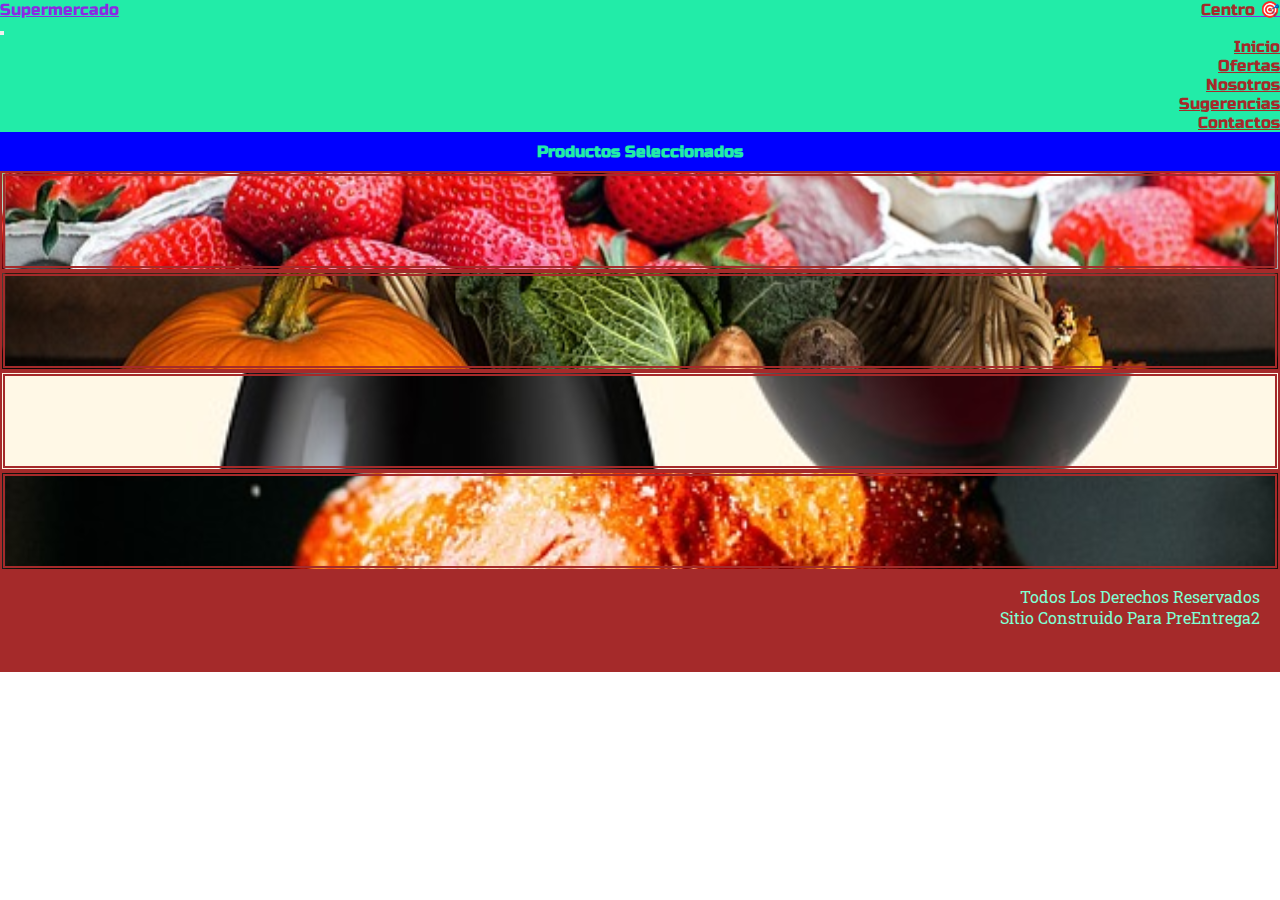
==== index.html @ 25ea1a69 "Versión inicial" ====
<!DOCTYPE html>
<html lang="es">
<head>
    <meta charset="UTF-8" />
    <meta name="viewport" content="width=device-width, initial-scale=1.0" />
    <!-- Aqui debajo pegue FontAwsome para luego poder trer iconos.Siempre ponerlo antes del vínculo con CSS para que este infuya por último en virtud de la "cascada"-->
    <link rel="stylesheet" href="https://cdnjs.cloudflare.com/ajax/libs/font-awesome/6.4.2/css/all.min.css"
        integrity="sha512-z3gLpd7yknf1YoNbCzqRKc4qyor8gaKU1qmn+CShxbuBusANI9QpRohGBreCFkKxLhei6S9CQXFEbbKuqLg0DA=="
        crossorigin="anonymous" referrerpolicy="no-referrer"/>
    <!-- Fin de FontAwsome-->

    <!-- Se ingresa bootstrap 5.1, también, por el efecto cascada debe estar antes del enlace con CSS a fin de que este prevalezca-->
    <link href="https://cdn.jsdelivr.net/npm/bootstrap@5.1.3/dist/css/bootstrap.min.css" rel="stylesheet"
        integrity="sha384-1BmE4kWBq78iYhFldvKuhfTAU6auU8tT94WrHftjDbrCEXSU1oBoqyl2QvZ6jIW3" crossorigin="anonymous" />
    <!-- Finaliza bootstrap 5.1-->

    <link rel="stylesheet" href="styles/estilos.css" />
    <title>PreEntrega2</title>
</head>
<body>
    <!-- Traje NavBarr w3sch-->
    <nav class="navbar navbar-expand-sm navbar-dark">
        <div class="container-fluid">
            <a class="navbar-brand" href="#"> supermercado <span>centro 🎯</span></a>
            <button class="navbar-toggler" type="button" data-bs-toggle="collapse" data-bs-target="#collapsibleNavbar">
                <i class="fa-solid fa-bars-staggered fa-fade"></i>
            </button>
            <div class="collapse navbar-collapse" id="collapsibleNavbar">
                <ul class="navbar-nav">
                    <li class="nav-item">
                        <a class="nav-link"href="#">inicio</a>
                    </li>
                    <li class="nav-item">
                        <a class="nav-link" href="hojas/ofertas.html">ofertas</a>
                    </li>
                    <li class="nav-item">
                        <a class="nav-link" href="hojas/nosotros.html">nosotros</a>
                    </li>
                    <li class="nav-item">
                        <a class="nav-link" href="hojas/sugerencias.html">sugerencias</a>
                    </li>
                    <li class="nav-item">
                        <a class="nav-link" href="hojas/contactos.html">contactos</a>
                    </li>
                </ul>
            </div>
        </div>
    </nav>
    <!-- Fin NavBarr-->

    <!-- Comienzo de Galería, falta cargar imagenes y toda la estructura -->
    <h2>productos seleccionados</h2>
    <div class="galeria">
        <div class="item item1"></div>
        <div class="item item2"></div>
        <div class="item item3"></div>
        <div class="item item4"></div>
    </div>
    <!-- Termina galeria, aún incompleta-->

    <!-- Se inicia el footer -->
    <footer>
        <p> todos los derechos reservados</p>
        <p>sitio construido para PreEntrega2</p>
        <div class="redes">
            <a href=""> <i class="fa-brands fa-facebook fa-beat"></i></a>
            <a href=""><i class="fa-brands fa-instagram fa-bounce"></i></a>
            <a href=""><i class="fa-brands fa-whatsapp fa-fade"></i></a>
        </div>

    </footer>
    <!-- footer finalizado -->

    <!-- Ingreso JS SEPARATE-->
    <script src="https://cdn.jsdelivr.net/npm/@popperjs/core@2.10.2/dist/umd/popper.min.js"
        integrity="sha384-7+zCNj/IqJ95wo16oMtfsKbZ9ccEh31eOz1HGyDuCQ6wgnyJNSYdrPa03rtR1zdB" crossorigin="anonymous">
    </script>
    <script src="https://cdn.jsdelivr.net/npm/bootstrap@5.1.3/dist/js/bootstrap.min.js"
        integrity="sha384-QJHtvGhmr9XOIpI6YVutG+2QOK9T+ZnN4kzFN1RtK3zEFEIsxhlmWl5/YESvpZ13" crossorigin="anonymous">
    </script>
    <!-- Fin de JV SEPARATE-->
</body>

</html>
---- styles/estilos.css ----
@import url('https://fonts.googleapis.com/css2?family=Russo+One&display=swap');

/*font-family: 'Russo One', sans-serif; */

@import url('https://fonts.googleapis.com/css2?family=Roboto+Slab:wght@500&family=Russo+One&display=swap');

/* font-family: 'Roboto Slab', serif;
font-family: 'Russo One', sans-serif;   */

*{
    margin: 0;
    padding: 0;
    box-sizing: border-box;
}

/* Comienza Header*/
.navbar {
   background-color: rgb(34, 236, 168);
}

a.navbar-brand {
    color: blueviolet !important;
    text-transform: capitalize;
    font-family: 'Russo One', sans-serif;
    display: flex;
    justify-content: space-between;
    font-size: 16px;
}

span {
    color: brown;
}

.navbar-toggler i{
    color: brown;
    }

.nav-link {
    color: brown ! important;
    padding-left: 5px !important;
    font-family: 'Russo One', sans-serif;
    text-transform: capitalize;
    display: flex;
    justify-content: end;
}
/* Fin Header*/

/* Comienza Galeria */
h2 {
    background-color: blue;
    color:rgb(34, 236, 168);
    text-align: center;
    font-size: 16px;
    font-family: 'Russo One', sans-serif;
    text-transform: capitalize;
    padding: 10px;
    margin: 0;
}

.galeria {
    height: 400px;
    background-color: black;
    display: grid;
    grid-template-columns: 1fr;
    grid-template-rows: repeat(4, 100px);
}

.item {
    border: 5px double brown;
    background-size: cover;
    background-position: center;
}

.item1 {
    background-image: url(../imagenes/frutillas.jpg);
}

.item2 {
    background-image: url(../imagenes/verduras.jpg);
}

.item3 {
    background-image: url(../imagenes/vino.jpg);
}

.item4 {
    background-image: url(../imagenes/pandulce.jpg);
}

/* Fin de Galeria, aún incompleta*/

/* Abre el footer */
footer {
    background-color: brown ;
    color: aquamarine;
    padding-top: 15px;
}

footer p {
    padding-right: 20px;
    text-align: right;
    text-transform: capitalize;
    font-family:'Roboto Slab', serif;
    font-size: 16px;
}

footer .redes {
    margin-top: 10px;
}

footer a {
    text-align: left;
    font-size: 30px;
    color: aqua;
    text-align: left;
    padding-left:15px;
}
/* Finaliza footer */

/*Comienza MediaQueri

@media only screen and (min-width: 750px) {
        footer p
        { 
        font-size 30px
        }
    }




/*Se cierra MediaQueri*/



















/* Lo comento por si algo me sirve pero seguramente deba borrar todo

header {
    background-color: rgb(43, 226, 113);
    display: flex;
    align-items: center;
}

div {
color: brown;
    text-align: center;
    font-size: 18px;
    text-transform: uppercase;
}

div span {
    color: blueviolet;
    text-align: left;
    font-size: 22px;
    text-transform: capitalize;
}

nav ul{
    list-style: none;
    text-decoration: none;
}

a {
    color: brown;
    text-decoration: none;
} */
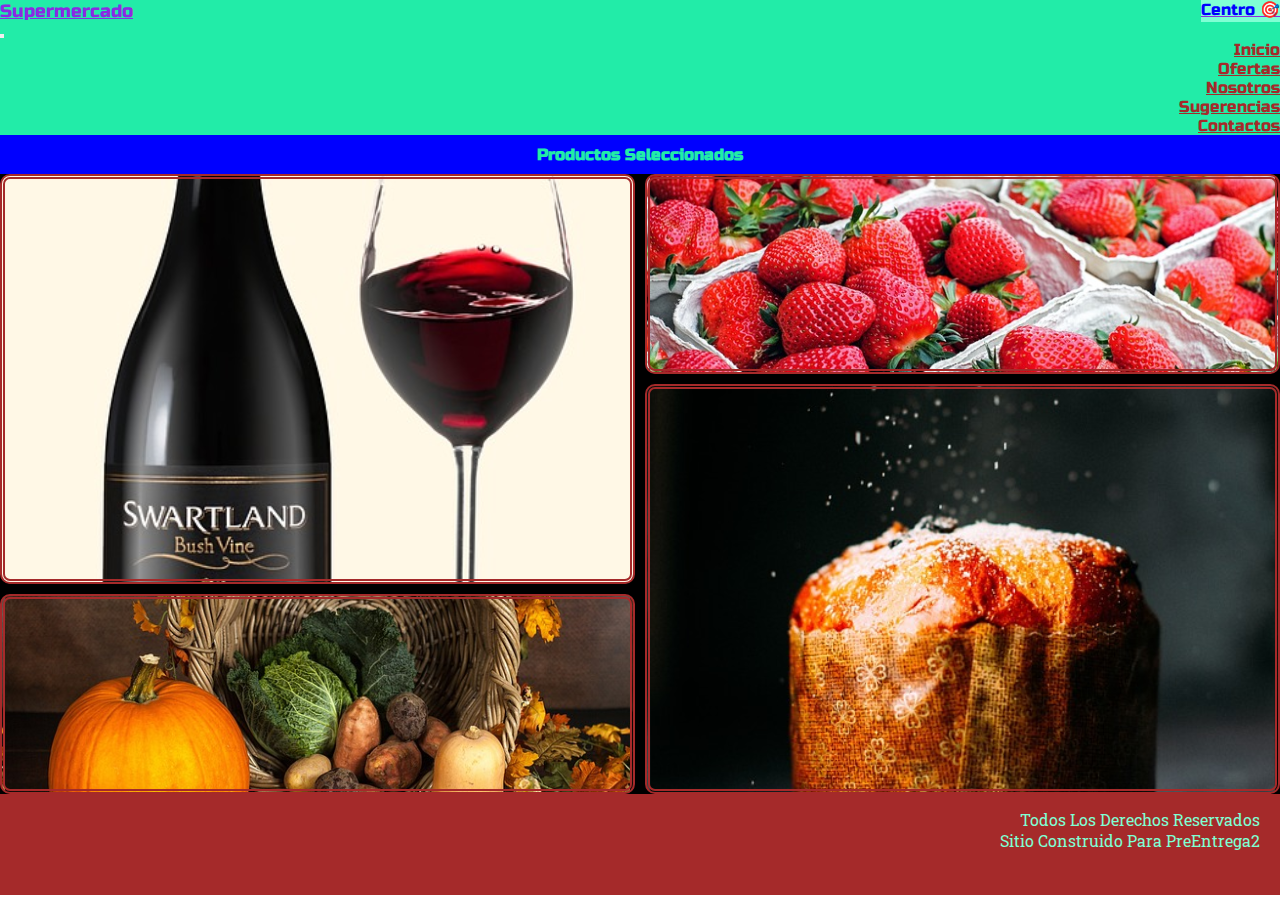
==== commit cc3b0704: "Cambios en galeria y trabajo en hoja CONTACTOS" ====
--- a/index.html
+++ b/index.html
@@ -48,7 +48,7 @@
     </nav>
     <!-- Fin NavBarr-->
 
-    <!-- Comienzo de Galería, falta cargar imagenes y toda la estructura -->
+    <!-- Comienzo de Galería -->
     <h2>productos seleccionados</h2>
     <div class="galeria">
         <div class="item item1"></div>
@@ -56,9 +56,9 @@
         <div class="item item3"></div>
         <div class="item item4"></div>
     </div>
-    <!-- Termina galeria, aún incompleta-->
+    <!-- Termina galeria.-->
 
-    <!-- Se inicia el footer -->
+    <!-- Se inicia el footer --> 
     <footer>
         <p> todos los derechos reservados</p>
         <p>sitio construido para PreEntrega2</p>
@@ -67,7 +67,6 @@
             <a href=""><i class="fa-brands fa-instagram fa-bounce"></i></a>
             <a href=""><i class="fa-brands fa-whatsapp fa-fade"></i></a>
         </div>
-
     </footer>
     <!-- footer finalizado -->
 
@@ -80,5 +79,4 @@
     </script>
     <!-- Fin de JV SEPARATE-->
 </body>
-
 </html>--- a/styles/estilos.css
+++ b/styles/estilos.css
@@ -24,7 +24,7 @@
     font-family: 'Russo One', sans-serif;
     display: flex;
     justify-content: space-between;
-    font-size: 16px;
+    font-size: 18px;
 }
 
 span {
@@ -39,6 +39,7 @@
     color: brown ! important;
     padding-left: 5px !important;
     font-family: 'Russo One', sans-serif;
+    font-size: 16px;
     text-transform: capitalize;
     display: flex;
     justify-content: end;
@@ -54,40 +55,51 @@
     font-family: 'Russo One', sans-serif;
     text-transform: capitalize;
     padding: 10px;
-    margin: 0;
+    margin-bottom: 0;
 }
 
 .galeria {
-    height: 400px;
+    /*height: 800px;*/
+    width: 100%;
     background-color: black;
     display: grid;
-    grid-template-columns: 1fr;
-    grid-template-rows: repeat(4, 100px);
+    grid-template-columns:repeat(2, 1fr);
+    grid-template-rows: repeat(3, 200px);
+    grid-template-areas:
+    "img3 img1"
+    "img3 img4"
+    "img2 img4";
+    grid-gap: 10px;
 }
 
 .item {
     border: 5px double brown;
     background-size: cover;
     background-position: center;
+    border-radius: 10px;
 }
 
 .item1 {
+    grid-area:img1;
     background-image: url(../imagenes/frutillas.jpg);
 }
 
 .item2 {
+    grid-area:img2;
     background-image: url(../imagenes/verduras.jpg);
 }
 
 .item3 {
+    grid-area: img3;
     background-image: url(../imagenes/vino.jpg);
 }
 
 .item4 {
+    grid-area: img4;
     background-image: url(../imagenes/pandulce.jpg);
 }
 
-/* Fin de Galeria, aún incompleta*/
+/* Fin de Galeria*/
 
 /* Abre el footer */
 footer {
@@ -117,67 +129,89 @@
 }
 /* Finaliza footer */
 
-/*Comienza MediaQueri
-
+/* Hoja de SUGERENCIAS */
+
+h3 {
+    background-color: blue;
+    color:rgb(34, 236, 168);
+    text-align: center;
+    font-size: 22px;
+    font-family: 'Roboto Slab', serif;
+    text-transform: capitalize;
+    padding: 10px;
+    margin-bottom: 0;
+}
+
+div span {
+    background-color: aquamarine;
+    color: blue;
+    text-transform: capitalize;
+    font-size: 16px;
+}
+
+/* Fin de sugerencias */
+
+/* Hoja de NOSOTROS con texto e imagen */
+
+.conocenos {
+    display: flex;
+    flex-wrap: wrap;
+}
+
+.nleft {
+    width: 100%;
+    min-height: 250px;
+    background-image: url(../imagenes/mercadito\ 2.jpg);
+    background-size: cover;
+    background-position: center;
+}
+
+.nright {
+    width: 100%;
+    background-color: rgb(42, 147, 165);
+}
+
+.nright p {
+    width: 100%;
+    color: aqua;
+    text-shadow: 0.1em 0.1em #333;
+    font-family: 'Roboto Slab', serif;
+    padding: 22px;
+}
+
+/* Termina Hoja NOSOTROS */
+
+/*Comienza MediaQueri */
+
+
+/* Esta era para el INICIO pero no la pude hacer marchar
 @media only screen and (min-width: 750px) {
         footer p
         { 
         font-size 30px
         }
-    }
-
-
-
-
-/*Se cierra MediaQueri*/
-
-
-
-
-
-
-
-
-
-
-
-
-
-
-
-
-
-
-
-/* Lo comento por si algo me sirve pero seguramente deba borrar todo
-
-header {
-    background-color: rgb(43, 226, 113);
-    display: flex;
-    align-items: center;
-}
-
-div {
-color: brown;
-    text-align: center;
-    font-size: 18px;
-    text-transform: uppercase;
-}
-
-div span {
-    color: blueviolet;
-    text-align: left;
-    font-size: 22px;
-    text-transform: capitalize;
-}
-
-nav ul{
-    list-style: none;
-    text-decoration: none;
-}
-
-a {
-    color: brown;
-    text-decoration: none;
-} */
-
+    } */
+
+/* MQ para hoja NOSOTROS */
+
+/* Tampoco pude hacer marchar esta
+
+@media only screen and (min-width 480px){
+    .conocenos{
+        grid-template-columns: 1fr 1fr;
+        grid-template-rows: repeat(4, 200px);
+    }
+    .conocenos .nleft {
+        width: 60%;
+    }
+
+    .conocenos .nright {
+        width: 40%;
+    }
+}
+
+
+
+/* Termino hoja NOSOTROS */
+
+/*Se cierra MediaQueri*/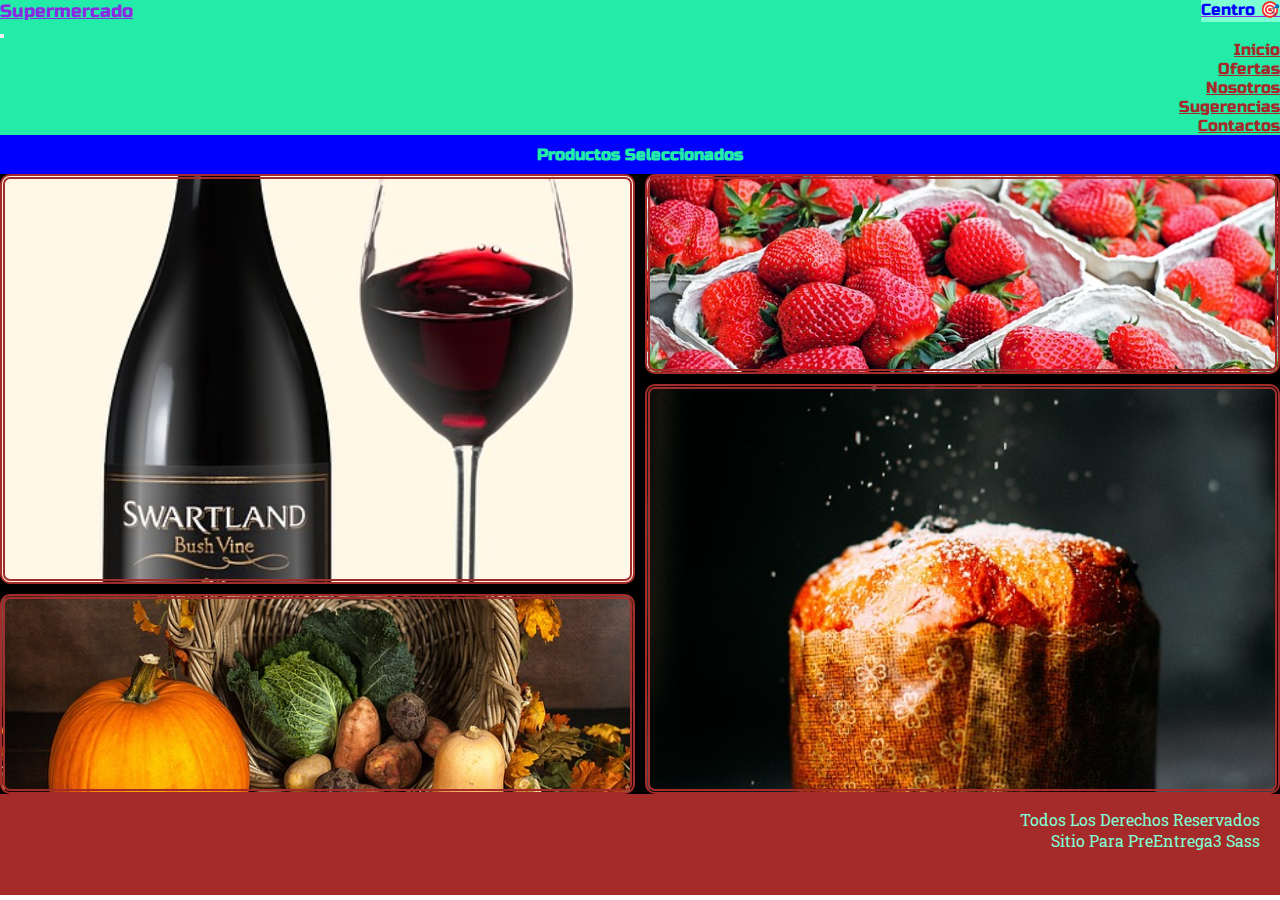
==== commit 5696977c: "Se cago el seo en cada hoja" ====
--- a/index.html
+++ b/index.html
@@ -14,8 +14,10 @@
         integrity="sha384-1BmE4kWBq78iYhFldvKuhfTAU6auU8tT94WrHftjDbrCEXSU1oBoqyl2QvZ6jIW3" crossorigin="anonymous" />
     <!-- Finaliza bootstrap 5.1-->
 
-    <link rel="stylesheet" href="styles/estilos.css" />
-    <title>PreEntrega2</title>
+    <link rel="stylesheet" href="./styles/estilos.css" />
+    <title> Super Centro - inicio </title>
+    <meta name="description" content=" Mas que un comercio tu amigo de compras ">
+    <meta name="keywords" content="supermercado, super, mercado, centro, calidad, atención, barato, ">
 </head>
 <body>
     <!-- Traje NavBarr w3sch-->
@@ -31,16 +33,16 @@
                         <a class="nav-link"href="#">inicio</a>
                     </li>
                     <li class="nav-item">
-                        <a class="nav-link" href="hojas/ofertas.html">ofertas</a>
+                        <a class="nav-link" href="./hojas/ofertas.html">ofertas</a>
                     </li>
                     <li class="nav-item">
-                        <a class="nav-link" href="hojas/nosotros.html">nosotros</a>
+                        <a class="nav-link" href="./hojas/nosotros.html">nosotros</a>
                     </li>
                     <li class="nav-item">
-                        <a class="nav-link" href="hojas/sugerencias.html">sugerencias</a>
+                        <a class="nav-link" href="./hojas/sugerencias.html">sugerencias</a>
                     </li>
                     <li class="nav-item">
-                        <a class="nav-link" href="hojas/contactos.html">contactos</a>
+                        <a class="nav-link" href="./hojas/contactos.html">contactos</a>
                     </li>
                 </ul>
             </div>
@@ -58,10 +60,10 @@
     </div>
     <!-- Termina galeria.-->
 
-    <!-- Se inicia el footer --> 
+        <!-- Se inicia el footer --> 
     <footer>
         <p> todos los derechos reservados</p>
-        <p>sitio construido para PreEntrega2</p>
+        <p>sitio para PreEntrega3 sass</p>
         <div class="redes">
             <a href=""> <i class="fa-brands fa-facebook fa-beat"></i></a>
             <a href=""><i class="fa-brands fa-instagram fa-bounce"></i></a>
--- a/styles/estilos.css
+++ b/styles/estilos.css
@@ -1,217 +1,156 @@
-@import url('https://fonts.googleapis.com/css2?family=Russo+One&display=swap');
-
-/*font-family: 'Russo One', sans-serif; */
-
-@import url('https://fonts.googleapis.com/css2?family=Roboto+Slab:wght@500&family=Russo+One&display=swap');
-
-/* font-family: 'Roboto Slab', serif;
-font-family: 'Russo One', sans-serif;   */
-
-*{
-    margin: 0;
-    padding: 0;
-    box-sizing: border-box;
+@import url("https://fonts.googleapis.com/css2?family=Russo+One&display=swap");
+@import url("https://fonts.googleapis.com/css2?family=Roboto+Slab:wght@500&family=Russo+One&display=swap");
+* {
+  margin: 0;
+  padding: 0;
+  box-sizing: border-box;
 }
 
-/* Comienza Header*/
 .navbar {
-   background-color: rgb(34, 236, 168);
+  background-color: rgb(34, 236, 168);
 }
 
 a.navbar-brand {
-    color: blueviolet !important;
-    text-transform: capitalize;
-    font-family: 'Russo One', sans-serif;
-    display: flex;
-    justify-content: space-between;
-    font-size: 18px;
+  color: blueviolet !important;
+  text-transform: capitalize;
+  font-family: "Russo One", sans-serif;
+  display: flex;
+  justify-content: space-between;
+  font-size: 18px;
 }
 
 span {
-    color: brown;
+  color: brown;
 }
 
-.navbar-toggler i{
-    color: brown;
-    }
+.navbar-toggler i {
+  color: brown;
+}
 
 .nav-link {
-    color: brown ! important;
-    padding-left: 5px !important;
-    font-family: 'Russo One', sans-serif;
-    font-size: 16px;
-    text-transform: capitalize;
-    display: flex;
-    justify-content: end;
+  color: brown !important;
+  padding-left: 5px !important;
+  font-family: "Russo One", sans-serif;
+  font-size: 16px;
+  text-transform: capitalize;
+  display: flex;
+  justify-content: end;
 }
-/* Fin Header*/
 
-/* Comienza Galeria */
 h2 {
-    background-color: blue;
-    color:rgb(34, 236, 168);
-    text-align: center;
-    font-size: 16px;
-    font-family: 'Russo One', sans-serif;
-    text-transform: capitalize;
-    padding: 10px;
-    margin-bottom: 0;
+  background-color: blue;
+  color: rgb(34, 236, 168);
+  text-align: center;
+  font-size: 16px;
+  font-family: "Russo One", sans-serif;
+  text-transform: capitalize;
+  padding: 10px;
+  margin-bottom: 0;
 }
 
 .galeria {
-    /*height: 800px;*/
-    width: 100%;
-    background-color: black;
-    display: grid;
-    grid-template-columns:repeat(2, 1fr);
-    grid-template-rows: repeat(3, 200px);
-    grid-template-areas:
-    "img3 img1"
-    "img3 img4"
-    "img2 img4";
-    grid-gap: 10px;
+  width: 100%;
+  background-color: black;
+  display: grid;
+  grid-template-columns: repeat(2, 1fr);
+  grid-template-rows: repeat(3, 200px);
+  grid-template-areas: "img3 img1" "img3 img4" "img2 img4";
+  grid-gap: 10px;
 }
 
 .item {
-    border: 5px double brown;
-    background-size: cover;
-    background-position: center;
-    border-radius: 10px;
+  border: 5px double brown;
+  background-size: cover;
+  background-position: center;
+  border-radius: 10px;
 }
 
 .item1 {
-    grid-area:img1;
-    background-image: url(../imagenes/frutillas.jpg);
+  grid-area: img1;
+  background-image: url(../imagenes/frutillas.jpg);
 }
 
 .item2 {
-    grid-area:img2;
-    background-image: url(../imagenes/verduras.jpg);
+  grid-area: img2;
+  background-image: url(../imagenes/verduras.jpg);
 }
 
 .item3 {
-    grid-area: img3;
-    background-image: url(../imagenes/vino.jpg);
+  grid-area: img3;
+  background-image: url(../imagenes/vino.jpg);
 }
 
 .item4 {
-    grid-area: img4;
-    background-image: url(../imagenes/pandulce.jpg);
+  grid-area: img4;
+  background-image: url(../imagenes/pandulce.jpg);
 }
 
-/* Fin de Galeria*/
-
-/* Abre el footer */
 footer {
-    background-color: brown ;
-    color: aquamarine;
-    padding-top: 15px;
+  background-color: brown;
+  color: aquamarine;
+  padding-top: 15px;
 }
 
 footer p {
-    padding-right: 20px;
-    text-align: right;
-    text-transform: capitalize;
-    font-family:'Roboto Slab', serif;
-    font-size: 16px;
+  padding-right: 20px;
+  text-align: right;
+  text-transform: capitalize;
+  font-family: "Roboto Slab", serif;
+  font-size: 16px;
 }
 
 footer .redes {
-    margin-top: 10px;
+  margin-top: 10px;
 }
 
 footer a {
-    text-align: left;
-    font-size: 30px;
-    color: aqua;
-    text-align: left;
-    padding-left:15px;
+  text-align: left;
+  font-size: 30px;
+  color: aqua;
+  text-align: left;
+  padding-left: 15px;
 }
-/* Finaliza footer */
-
-/* Hoja de SUGERENCIAS */
 
 h3 {
-    background-color: blue;
-    color:rgb(34, 236, 168);
-    text-align: center;
-    font-size: 22px;
-    font-family: 'Roboto Slab', serif;
-    text-transform: capitalize;
-    padding: 10px;
-    margin-bottom: 0;
+  background-color: blue;
+  color: rgb(34, 236, 168);
+  text-align: center;
+  font-size: 22px;
+  font-family: "Roboto Slab", serif;
+  text-transform: capitalize;
+  padding: 10px;
+  margin-bottom: 0;
 }
 
 div span {
-    background-color: aquamarine;
-    color: blue;
-    text-transform: capitalize;
-    font-size: 16px;
+  background-color: aquamarine;
+  color: blue;
+  text-transform: capitalize;
+  font-size: 16px;
 }
 
-/* Fin de sugerencias */
-
-/* Hoja de NOSOTROS con texto e imagen */
-
 .conocenos {
-    display: flex;
-    flex-wrap: wrap;
+  display: flex;
+  flex-wrap: wrap;
 }
 
 .nleft {
-    width: 100%;
-    min-height: 250px;
-    background-image: url(../imagenes/mercadito\ 2.jpg);
-    background-size: cover;
-    background-position: center;
+  width: 100%;
+  min-height: 250px;
+  background-image: url(../imagenes/mercadito\ 2.jpg);
+  background-size: cover;
+  background-position: center;
 }
 
 .nright {
-    width: 100%;
-    background-color: rgb(42, 147, 165);
+  width: 100%;
+  background-color: rgb(42, 147, 165);
 }
 
 .nright p {
-    width: 100%;
-    color: aqua;
-    text-shadow: 0.1em 0.1em #333;
-    font-family: 'Roboto Slab', serif;
-    padding: 22px;
-}
-
-/* Termina Hoja NOSOTROS */
-
-/*Comienza MediaQueri */
-
-
-/* Esta era para el INICIO pero no la pude hacer marchar
-@media only screen and (min-width: 750px) {
-        footer p
-        { 
-        font-size 30px
-        }
-    } */
-
-/* MQ para hoja NOSOTROS */
-
-/* Tampoco pude hacer marchar esta
-
-@media only screen and (min-width 480px){
-    .conocenos{
-        grid-template-columns: 1fr 1fr;
-        grid-template-rows: repeat(4, 200px);
-    }
-    .conocenos .nleft {
-        width: 60%;
-    }
-
-    .conocenos .nright {
-        width: 40%;
-    }
-}
-
-
-
-/* Termino hoja NOSOTROS */
-
-/*Se cierra MediaQueri*/+  width: 100%;
+  color: aqua;
+  text-shadow: 0.1em 0.1em #333;
+  font-family: "Roboto Slab", serif;
+  padding: 22px;
+}/*# sourceMappingURL=estilos.css.map */